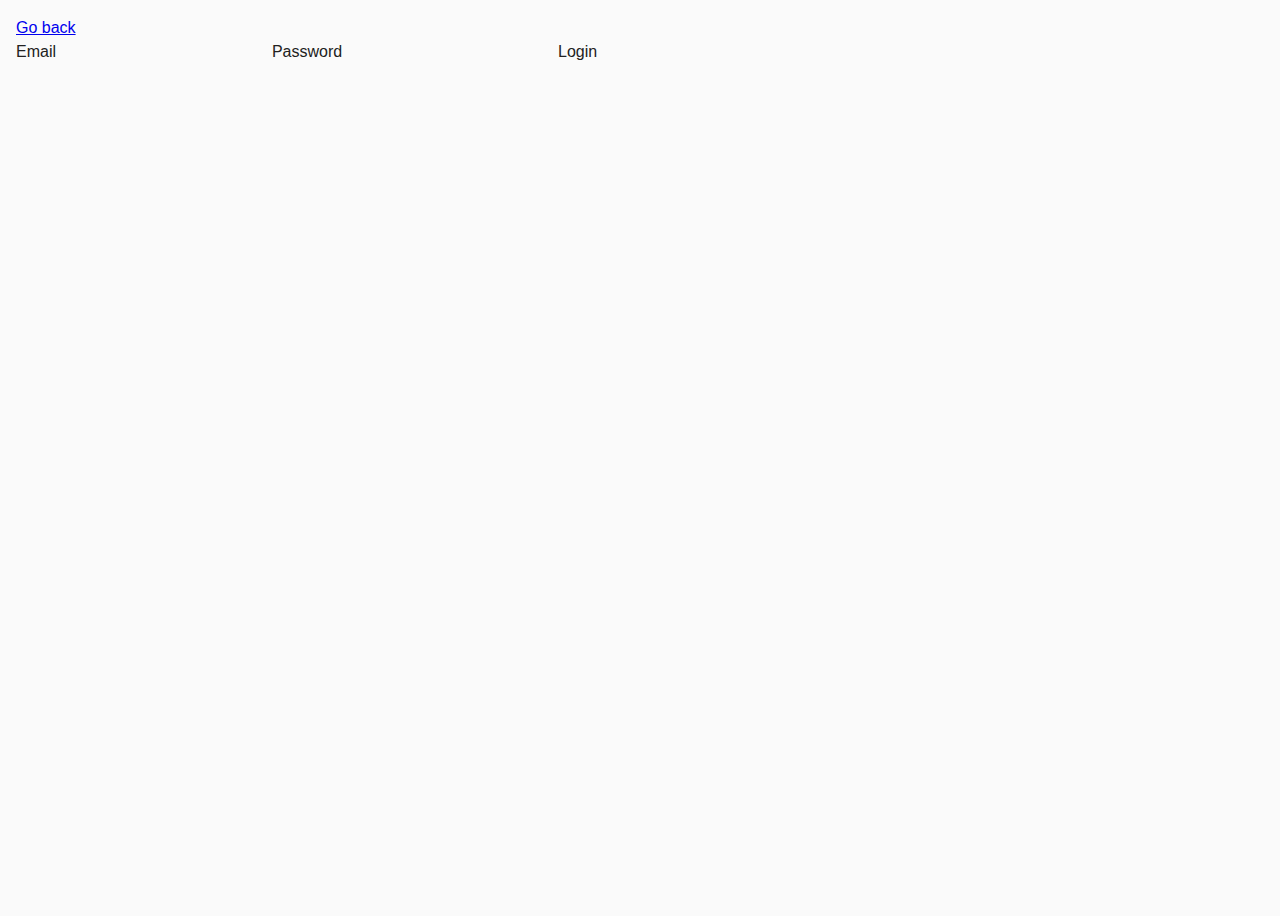
==== task-4.html @ 3d372757 "add homework-07 task_01-02" ====
<!DOCTYPE html>
<html lang="en">
  <head>
    <meta charset="UTF-8" />
    <meta http-equiv="X-UA-Compatible" content="IE=edge" />
    <meta name="viewport" content="width=device-width, initial-scale=1.0" />
    <title>Task 4</title>
    <link rel="stylesheet" href="./css/reset.css" />
    <link rel="stylesheet" href="./css/common.css" />
  </head>
  <body>
    <p><a href="./index.html">Go back</a></p>

    <form class="login-form">
      <label>
        Email
        <input type="email" name="email" />
      </label>
      <label>
        Password
        <input type="password" name="password" />
      </label>
      <button type="submit">Login</button>
    </form>

    <script src="./js/task-4.js" type="module"></script>
  </body>
</html>
---- css/common.css ----
body {
  margin: 16px;
  font-family: -apple-system, BlinkMacSystemFont, 'Segoe UI', Roboto, Oxygen,
    Ubuntu, Cantarell, 'Open Sans', 'Helvetica Neue', sans-serif;
  -webkit-font-smoothing: antialiased;
  -moz-osx-font-smoothing: grayscale;
  background-color: #fafafa;
  color: #212121;
  line-height: 1.5;
}

#categories {
  display: flex;
  flex-direction: column;
  gap: 24px;
  width: 440px;
  padding: 24px;
}

#categories .item {
  padding: 20px;
  background-color: #F6F6FE;
  border-radius: 4px;
}

#categories .item ul {
  display: flex;
  flex-direction: column;
  gap: 8px;
}

#categories .item li {
  padding: 12px;
  border: 1px solid black;
  border-radius: 4px;
}

.gallery {
  display: flex;
  flex-wrap: wrap;
  justify-content: center;
  align-items: center;
  gap: 20px;
  padding-bottom: 20px;
}

.gallery li {
  display: flex;
  justify-content: center;
  flex-basis: calc(100% / 3 - 20px);
  cursor: pointer;
  border-radius: 4px;
  overflow: hidden;
  box-shadow: 0px 2px 1px -1px rgba(0, 0, 0, 0.2),
    0px 1px 1px 0px rgba(0, 0, 0, 0.14),
    0px 1px 3px 0px rgba(0, 0, 0, 0.12);
  transition:
    transform 300ms cubic-bezier(0.4, 0, 0.2, 1),
    box-shadow 300ms cubic-bezier(0.4, 0, 0.2, 1);
}

.gallery li:hover {
  transform: scale(1.05);
  box-shadow: 0px 4px 8px rgba(0, 0, 0, 0.3);
}
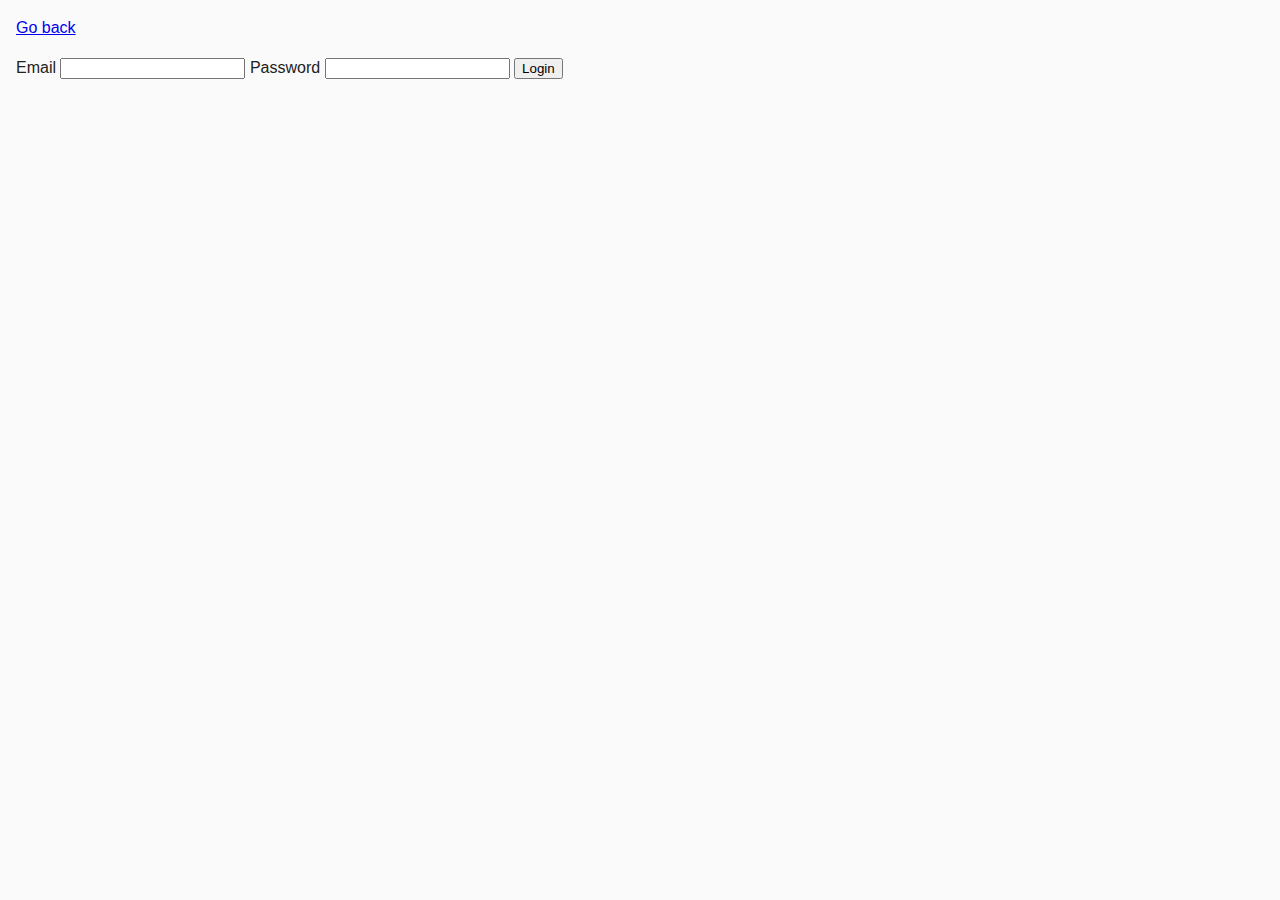
==== commit fa0ab445: "add homework-07 task_03-06" ====
--- a/task-4.html
+++ b/task-4.html
@@ -5,7 +5,7 @@
     <meta http-equiv="X-UA-Compatible" content="IE=edge" />
     <meta name="viewport" content="width=device-width, initial-scale=1.0" />
     <title>Task 4</title>
-    <link rel="stylesheet" href="./css/reset.css" />
+    <!-- <link rel="stylesheet" href="./css/reset.css" /> -->
     <link rel="stylesheet" href="./css/common.css" />
   </head>
   <body>
